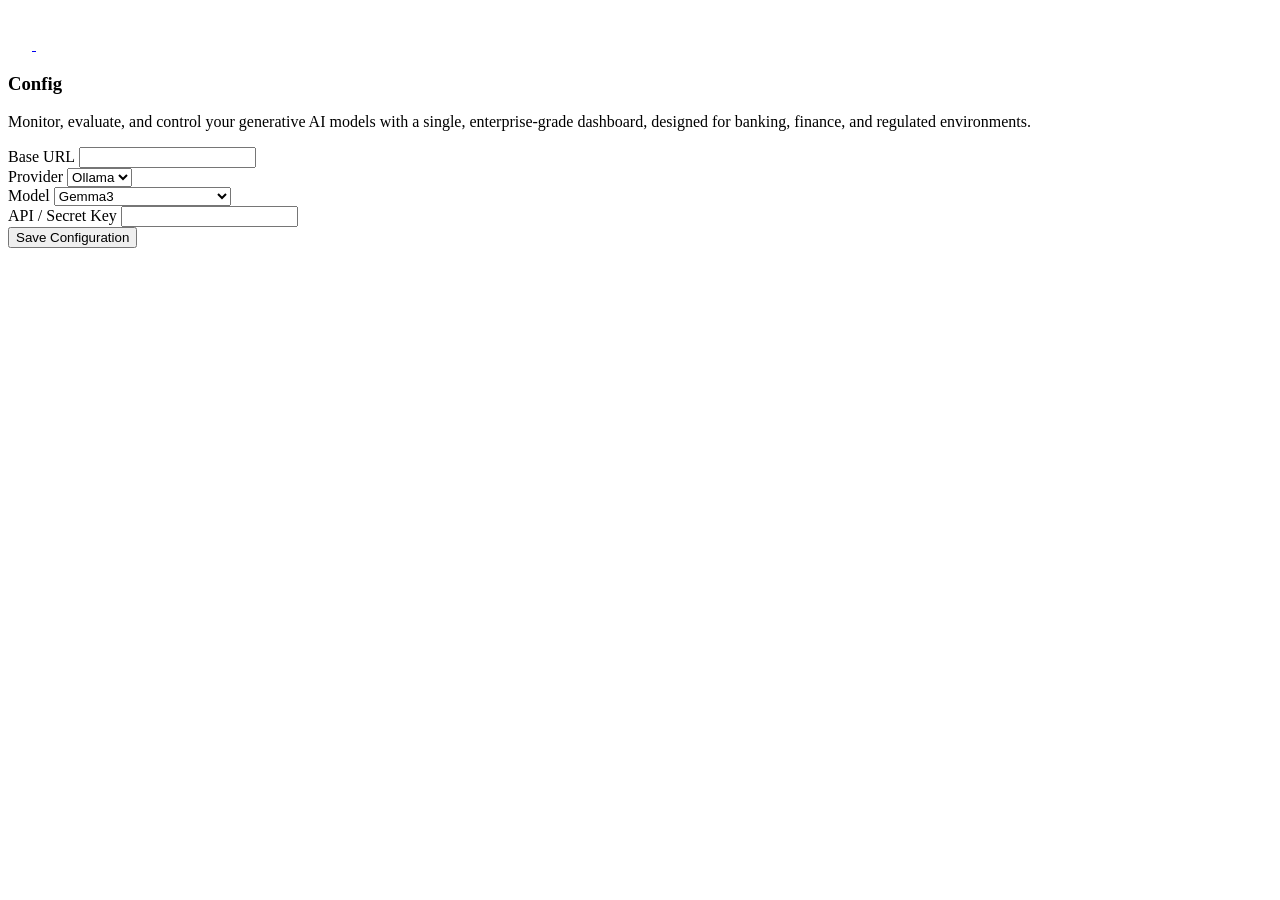
==== templates/config.html @ f87c3913 "big changes" ====
<!DOCTYPE html>
<html>
    <head>
        <title>LLM Gateway Monitor</title>
        <meta name="viewport" content="width=device-width, initial-scale=1.0">
        <link rel="stylesheet" href="static/style.css">
        <link rel="apple-touch-icon" sizes="180x180" href="static/apple-touch-icon.png">
        <link rel="icon" type="image/png" sizes="32x32" href="static/favicon-32x32.png">
        <link rel="icon" type="image/png" sizes="16x16" href="static/favicon-16x16.png">
        <link rel="manifest" href="static/site.webmanifest">
    </head>
    <body>
<header>
    <div class="container">
        <div class="head">
            <div class="logo">
            <a href="#" class="logo">

<img src="./static/logo-white.svg" alt="">

            </a>
        </div>
            <!-- <div class="main-menu">Home</div> -->
            <div class="secondary-menu">
                <a href="#" class="help">

<svg width="24" height="24" viewBox="0 0 24 24" fill="none" xmlns="http://www.w3.org/2000/svg">
<path d="M11.97 22.75C6.04997 22.75 1.21997 17.93 1.21997 12C1.21997 6.07 6.04997 1.25 11.97 1.25C17.89 1.25 22.72 6.07 22.72 12C22.72 17.93 17.9 22.75 11.97 22.75ZM11.97 2.75C6.86997 2.75 2.71997 6.9 2.71997 12C2.71997 17.1 6.86997 21.25 11.97 21.25C17.07 21.25 21.22 17.1 21.22 12C21.22 6.9 17.07 2.75 11.97 2.75Z" fill="white"/>
<path d="M12 17.25C9.1 17.25 6.75 14.89 6.75 12C6.75 9.11 9.1 6.75 12 6.75C14.9 6.75 17.25 9.11 17.25 12C17.25 14.89 14.9 17.25 12 17.25ZM12 8.25C9.93 8.25 8.25 9.93 8.25 12C8.25 14.07 9.93 15.75 12 15.75C14.07 15.75 15.75 14.07 15.75 12C15.75 9.93 14.07 8.25 12 8.25Z" fill="white"/>
<path d="M8.43997 9.21C8.24997 9.21 8.04997 9.14 7.90997 9L4.36997 5.46C4.07997 5.17 4.07997 4.69 4.36997 4.4C4.65997 4.11 5.13997 4.11 5.42997 4.4L8.96997 7.94C9.25997 8.23 9.25997 8.7 8.96997 9C8.81997 9.14 8.62997 9.21 8.43997 9.21Z" fill="white"/>
<path d="M4.89997 19.82C4.70997 19.82 4.51997 19.75 4.36997 19.6C4.07997 19.31 4.07997 18.83 4.36997 18.54L7.90997 15C8.19997 14.71 8.67997 14.71 8.96997 15C9.25997 15.29 9.25997 15.77 8.96997 16.06L5.42997 19.6C5.28997 19.75 5.08997 19.82 4.89997 19.82Z" fill="white"/>
<path d="M19.0399 19.82C18.8499 19.82 18.6599 19.75 18.5099 19.6L14.9699 16.06C14.6799 15.77 14.6799 15.29 14.9699 15C15.2599 14.71 15.7399 14.71 16.0299 15L19.5699 18.54C19.8599 18.83 19.8599 19.31 19.5699 19.6C19.4299 19.75 19.2399 19.82 19.0399 19.82Z" fill="white"/>
<path d="M15.51 9.20999C15.32 9.20999 15.13 9.13999 14.98 8.98999C14.69 8.69999 14.69 8.21999 14.98 7.92999L18.52 4.38999C18.81 4.09999 19.29 4.09999 19.58 4.38999C19.87 4.67999 19.87 5.15999 19.58 5.44999L16.04 8.99999C15.89 9.13999 15.7 9.20999 15.51 9.20999Z" fill="white"/>
</svg>

                </a>
            <a href="#" class="profile">


<svg width="24" height="24" viewBox="0 0 24 24" fill="none" xmlns="http://www.w3.org/2000/svg">
<path d="M12.12 13.53C12.1 13.53 12.07 13.53 12.05 13.53C12.02 13.53 11.98 13.53 11.95 13.53C9.67998 13.46 7.97998 11.69 7.97998 9.50998C7.97998 7.28998 9.78998 5.47998 12.01 5.47998C14.23 5.47998 16.04 7.28998 16.04 9.50998C16.03 11.7 14.32 13.46 12.15 13.53C12.13 13.53 12.13 13.53 12.12 13.53ZM12 6.96998C10.6 6.96998 9.46998 8.10998 9.46998 9.49998C9.46998 10.87 10.54 11.98 11.9 12.03C11.93 12.02 12.03 12.02 12.13 12.03C13.47 11.96 14.52 10.86 14.53 9.49998C14.53 8.10998 13.4 6.96998 12 6.96998Z" fill="white"/>
<path d="M12.0001 22.7499C9.31008 22.7499 6.74008 21.7499 4.75008 19.9299C4.57008 19.7699 4.49008 19.5299 4.51008 19.2999C4.64008 18.1099 5.38008 16.9999 6.61008 16.1799C9.59008 14.1999 14.4201 14.1999 17.3901 16.1799C18.6201 17.0099 19.3601 18.1099 19.4901 19.2999C19.5201 19.5399 19.4301 19.7699 19.2501 19.9299C17.2601 21.7499 14.6901 22.7499 12.0001 22.7499ZM6.08008 19.0999C7.74008 20.4899 9.83008 21.2499 12.0001 21.2499C14.1701 21.2499 16.2601 20.4899 17.9201 19.0999C17.7401 18.4899 17.2601 17.8999 16.5501 17.4199C14.0901 15.7799 9.92008 15.7799 7.44008 17.4199C6.73008 17.8999 6.26008 18.4899 6.08008 19.0999Z" fill="white"/>
<path d="M12 22.75C6.07 22.75 1.25 17.93 1.25 12C1.25 6.07 6.07 1.25 12 1.25C17.93 1.25 22.75 6.07 22.75 12C22.75 17.93 17.93 22.75 12 22.75ZM12 2.75C6.9 2.75 2.75 6.9 2.75 12C2.75 17.1 6.9 21.25 12 21.25C17.1 21.25 21.25 17.1 21.25 12C21.25 6.9 17.1 2.75 12 2.75Z" fill="white"/>
</svg>


            </a>
        </div>
        </div>
    </div>
</header>
<main>
    <div class="container">
        <div class=" ">
            <h3>Config</h3>
            <p>Monitor, evaluate, and control your generative AI models with a single, enterprise-grade dashboard, designed for banking, finance, and regulated environments.</p>
<form method="post" action="/save-config">

<div class="input-wrap">
<label for="">Base URL</label>
<input type="text"  name="gateway_url" id="gateway_url">
</div>

<div class="input-wrap">
<label for="">Provider</label>
<select name="provider" id="provider">
<option value="ollama">Ollama</option>
<option value="google">Google</option>
</select>
</div>

<div class="input-wrap">
<label for="">Model</label>
<select name="model" id="model">
<option value="Gemma3">Gemma3</option>
<option value="gemma2:9b-instruct-q5_0">Gemma2:9b-instruct-q5_0</option>
<option value="gemini-flash-latest">Gemini Flash Latest</option>
</select>
</div>

<div class="input-wrap">
<label for="">API / Secret Key</label>
<input type="text"  name="api_key" id="api_key">
</div>
              
                    <button type="submit" class="btn btn-primary">Save Configuration</button>
                </form>
        </div>
    </div>
</main>
    <!-- <script src="static/js/script.js"></script> -->
    </body>
</html>
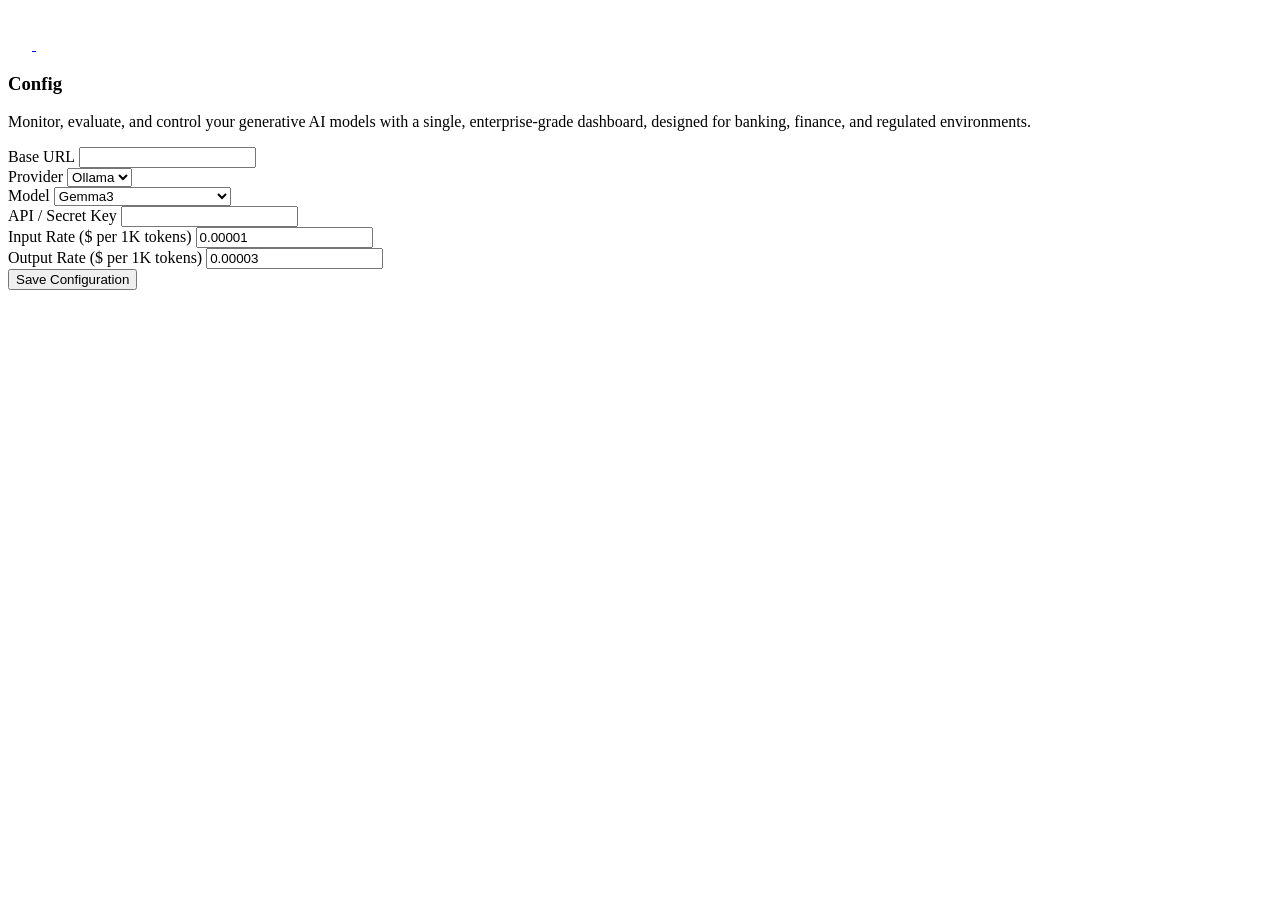
==== commit cc9fb895: "big changes" ====
--- a/templates/config.html
+++ b/templates/config.html
@@ -57,12 +57,12 @@
 <form method="post" action="/save-config">
 
 <div class="input-wrap">
-<label for="">Base URL</label>
+<label for="gateway_url">Base URL</label>
 <input type="text"  name="gateway_url" id="gateway_url">
 </div>
 
 <div class="input-wrap">
-<label for="">Provider</label>
+<label for="provider">Provider</label>
 <select name="provider" id="provider">
 <option value="ollama">Ollama</option>
 <option value="google">Google</option>
@@ -70,7 +70,7 @@
 </div>
 
 <div class="input-wrap">
-<label for="">Model</label>
+<label for="model">Model</label>
 <select name="model" id="model">
 <option value="Gemma3">Gemma3</option>
 <option value="gemma2:9b-instruct-q5_0">Gemma2:9b-instruct-q5_0</option>
@@ -79,8 +79,18 @@
 </div>
 
 <div class="input-wrap">
-<label for="">API / Secret Key</label>
+<label for="api_key">API / Secret Key</label>
 <input type="text"  name="api_key" id="api_key">
+</div>
+
+<div class="input-wrap">
+    <label for="input_rate">Input Rate ($ per 1K tokens)</label>
+    <input type="text"  name="input_rate" id="input_rate"    readonly>
+</div>
+
+<div class="input-wrap">
+    <label for="output_rate">Output Rate ($ per 1K tokens)</label>
+    <input type="text"  name="output_rate" id="output_rate"     readonly>
 </div>
               
                     <button type="submit" class="btn btn-primary">Save Configuration</button>
@@ -88,6 +98,42 @@
         </div>
     </div>
 </main>
-    <!-- <script src="static/js/script.js"></script> -->
+     <script type="text/javascript" >
+// Corrected rates data structure
+const ratesData = [
+    { provider: "ollama", model: "Gemma3", input: 0.00001, output: 0.00003, text: "ollama Gemma3 standard rate" },
+    { provider: "ollama", model: "gemma2:9b-instruct-q5_0", input: 0.000012, output: 0.000035, text: "ollama Gemma2 instruct rate" },
+    { provider: "google", model: "gemini-flash-latest", input: 0.00002, output: 0.00004, text: "google Gemini Flash latest rate" }
+];
+
+const providerSelect = document.getElementById("provider");
+const modelSelect = document.getElementById("model");
+const inputRateField = document.getElementById("input_rate");
+const outputRateField = document.getElementById("output_rate");
+
+// Function to update rates
+function updateRates() {
+    const provider = providerSelect.value;
+    const model = modelSelect.value;
+
+    // Find the matching rate object
+    const rateInfo = ratesData.find(r => r.provider === provider && r.model === model);
+
+    if (rateInfo) {
+        inputRateField.value = rateInfo.input;
+        outputRateField.value = rateInfo.output;
+    } else {
+        inputRateField.value = `N/A`;
+        outputRateField.value = `N/A`;
+    }
+}
+
+// Trigger update on provider or model change
+providerSelect.addEventListener("change", updateRates);
+modelSelect.addEventListener("change", updateRates);
+
+// Initialize on page load
+updateRates();
+     </script> 
     </body>
 </html>
